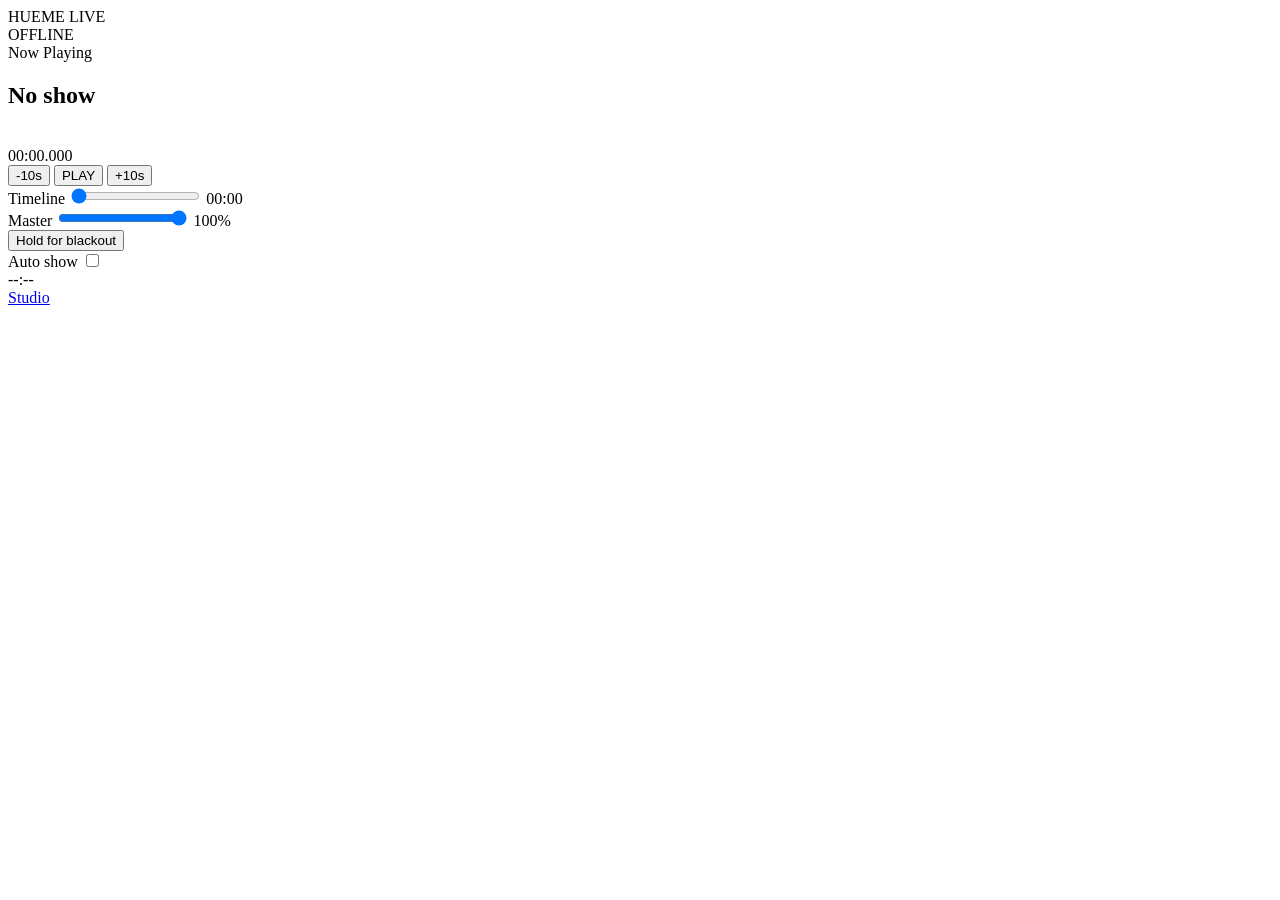
==== hueme_studio/static/live.html @ cf004344 "Add comprehensive tests for studio server, showdoc, and sync functionality - Implemented tests for t" ====
<!DOCTYPE html>
<html lang="en">
<head>
  <meta charset="UTF-8">
  <meta name="viewport" content="width=device-width, initial-scale=1.0, viewport-fit=cover">
  <meta name="theme-color" content="#111214">
  <title>Hueme Live</title>
  <link rel="icon" href="data:image/svg+xml,%3Csvg xmlns='http://www.w3.org/2000/svg' viewBox='0 0 16 16'%3E%3Crect width='16' height='16' fill='%23111214'/%3E%3Crect x='4' y='4' width='8' height='8' fill='%23e8862e'/%3E%3C/svg%3E">
  <link rel="stylesheet" href="/static/ui.css">
</head>
<body>
<main class="live">
  <header class="live-head">
    <div class="brand">HUEME <span>LIVE</span></div>
    <div class="mono muted" id="link-status">OFFLINE</div>
  </header>

  <section class="live-now">
    <div class="eyebrow">Now Playing</div>
    <h1 id="show-name">No show</h1>
    <div id="active-clip" class="muted" style="min-height:18px"></div>
    <div id="live-time" class="live-time">00:00.000</div>
  </section>

  <section class="live-transport" aria-label="Transport">
    <button id="back" class="button" type="button">-10s</button>
    <button id="play" class="button primary" type="button">PLAY</button>
    <button id="forward" class="button" type="button">+10s</button>
  </section>

  <section aria-label="Live controls">
    <div class="live-slider">
      <label for="timeline">Timeline</label>
      <input id="timeline" class="slider" type="range" min="0" max="1" step="0.01" value="0">
      <output id="timeline-value" class="mono">00:00</output>
    </div>
    <div class="live-slider">
      <label for="master">Master</label>
      <input id="master" class="slider" type="range" min="0" max="1" step="0.01" value="1">
      <output id="master-value" class="mono">100%</output>
    </div>
  </section>

  <button id="blackout" class="blackout-pad" type="button">Hold for blackout</button>

  <footer class="live-foot">
    <label class="check-row" style="gap:10px;min-height:44px">
      <span>Auto show</span>
      <span class="toggle">
        <input id="auto" type="checkbox">
        <span></span>
      </span>
    </label>
    <div class="mono" id="clock">--:--</div>
    <a href="/studio">Studio</a>
  </footer>
</main>

<script type="module" src="/static/live.js"></script>
</body>
</html>
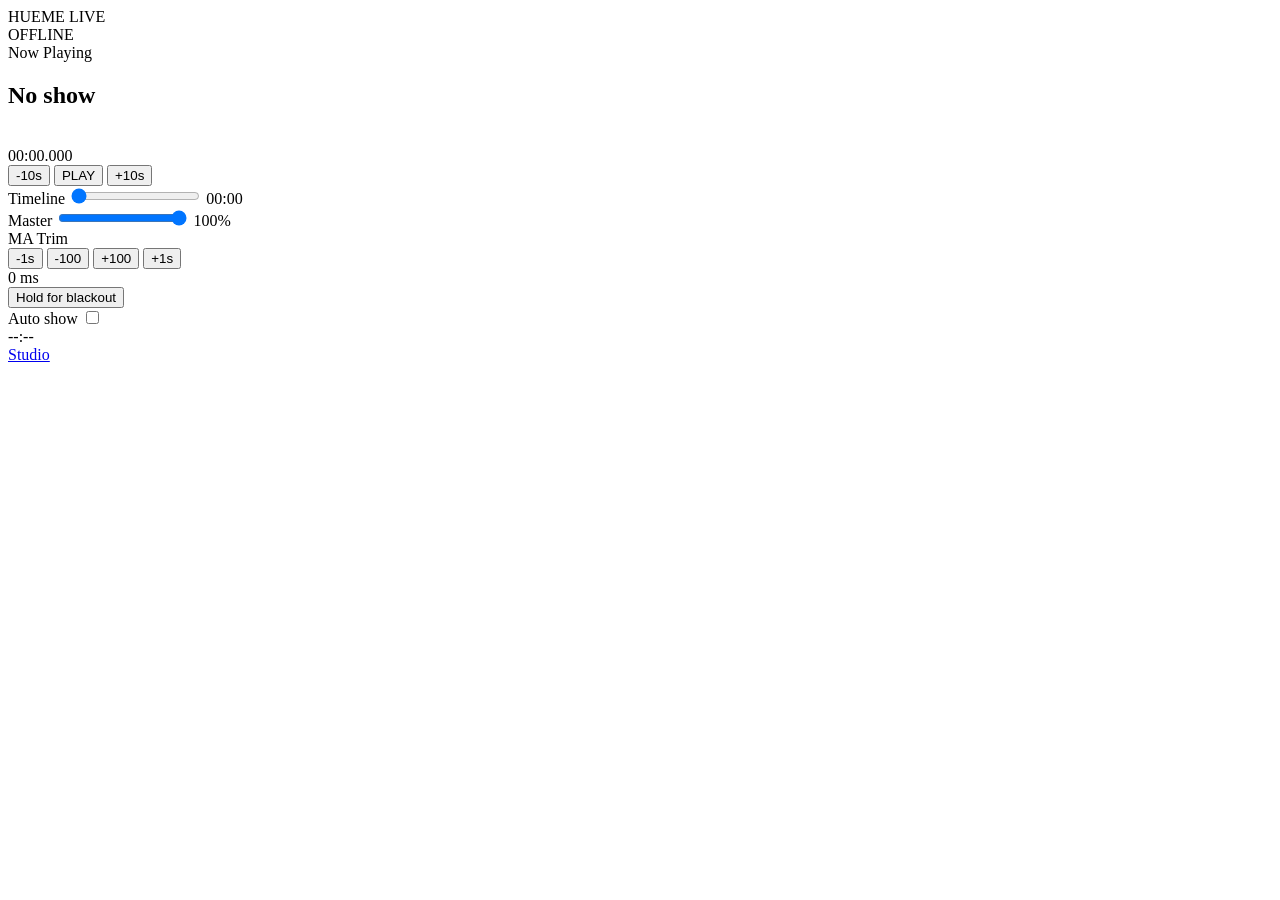
==== commit 0c0af100: "Sprint 5 UI phase 1 + review bug fixes" ====
--- a/hueme_studio/static/live.html
+++ b/hueme_studio/static/live.html
@@ -39,6 +39,16 @@
       <input id="master" class="slider" type="range" min="0" max="1" step="0.01" value="1">
       <output id="master-value" class="mono">100%</output>
     </div>
+    <div class="live-slider">
+      <label>MA Trim</label>
+      <div style="display:flex;gap:4px">
+        <button id="trim--1000" class="button small" type="button">-1s</button>
+        <button id="trim--100" class="button small" type="button">-100</button>
+        <button id="trim-100" class="button small" type="button">+100</button>
+        <button id="trim-1000" class="button small" type="button">+1s</button>
+      </div>
+      <output id="trim-value" class="mono">0 ms</output>
+    </div>
   </section>
 
   <button id="blackout" class="blackout-pad" type="button">Hold for blackout</button>
